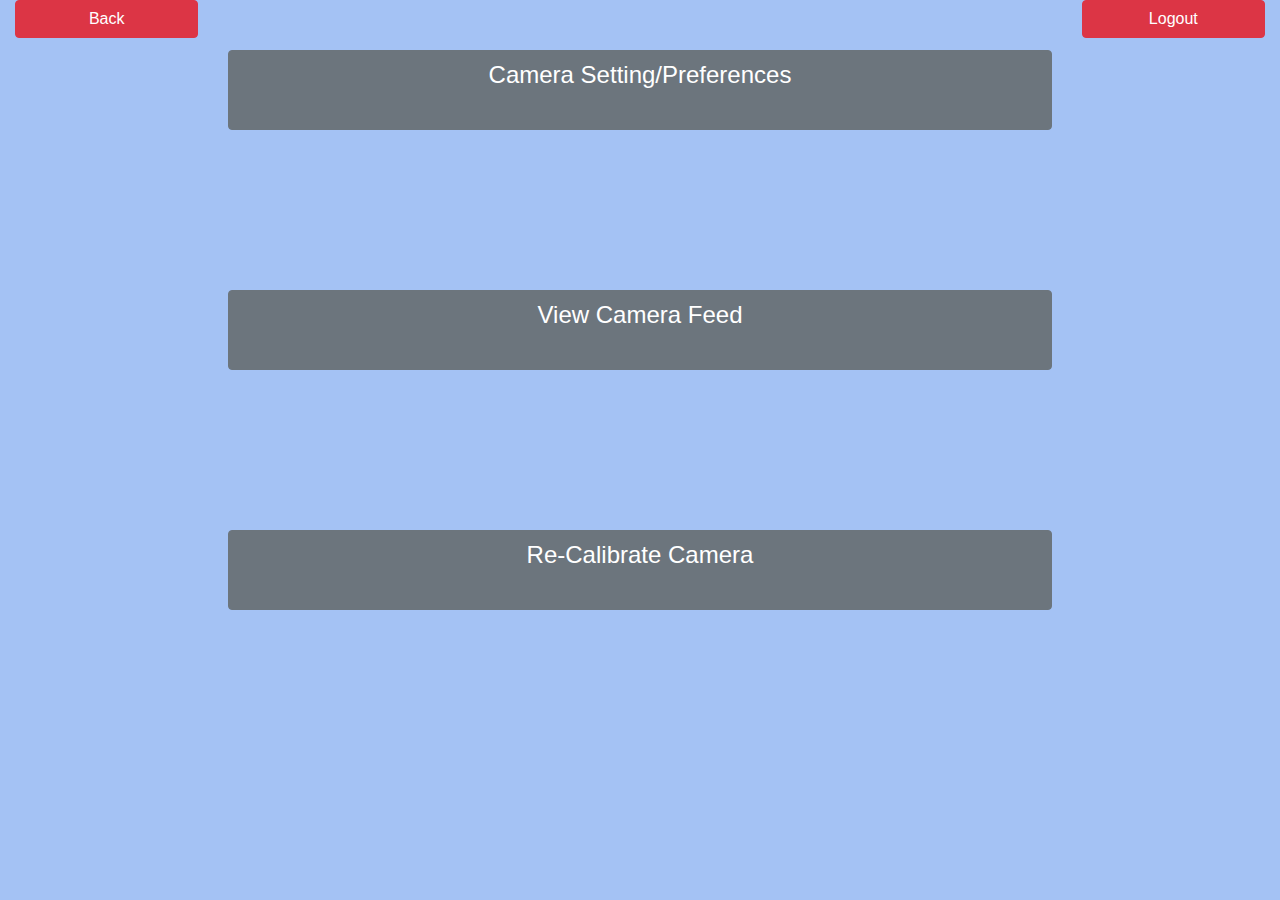
==== CameraSettings.html @ d75f6417 "Add files via upload" ====
<!DOCTYPE html>
<html>

<head>
    <meta charset="utf-8">
    <meta name="viewport" content="width=device-width, initial-scale=1.0, shrink-to-fit=no">
    <title>SWEN101</title>
    <link rel="stylesheet" href="assets/bootstrap/css/bootstrap.min.css">
    <link rel="stylesheet" href="assets/css/styles.css">
</head>

<body style="background: rgb(164,194,244);">
    <div class="row m-auto">
        <div class="col-2"><a class="btn btn-danger btn-block" href="#">Back</a></div>
        <div class="col-8" style="padding-top: 50px;font-size: 24px;"><a class="btn btn-secondary btn-block" href="#" style="height: 80px;font-size: 24px;">Camera Setting/Preferences</a></div>
        <div class="col-2"><a class="btn btn-danger btn-block" href="#">Logout</a></div>
    </div>
    <div class="row m-auto" style="margin: 0px;padding-top: 160px;">
        <div class="col-8 offset-2"><a class="btn btn-secondary btn-block" href="#" style="height: 80px;font-size: 24px;">View Camera Feed</a></div>
    </div>
    <div class="row m-auto" style="padding: 0px;padding-top: 160px;">
        <div class="col-8 offset-2"><a class="m-auto btn btn-secondary btn-block" href="#" style="height: 80px;font-size: 24px;">Re-Calibrate Camera</a></div>
    </div>
    <script src="assets/js/jquery.min.js"></script>
    <script src="assets/bootstrap/js/bootstrap.min.js"></script>
</body>

</html>
---- assets/css/styles.css ----
.row.flex-grow-0.flex-fill {
  vertical-align: middle;
}
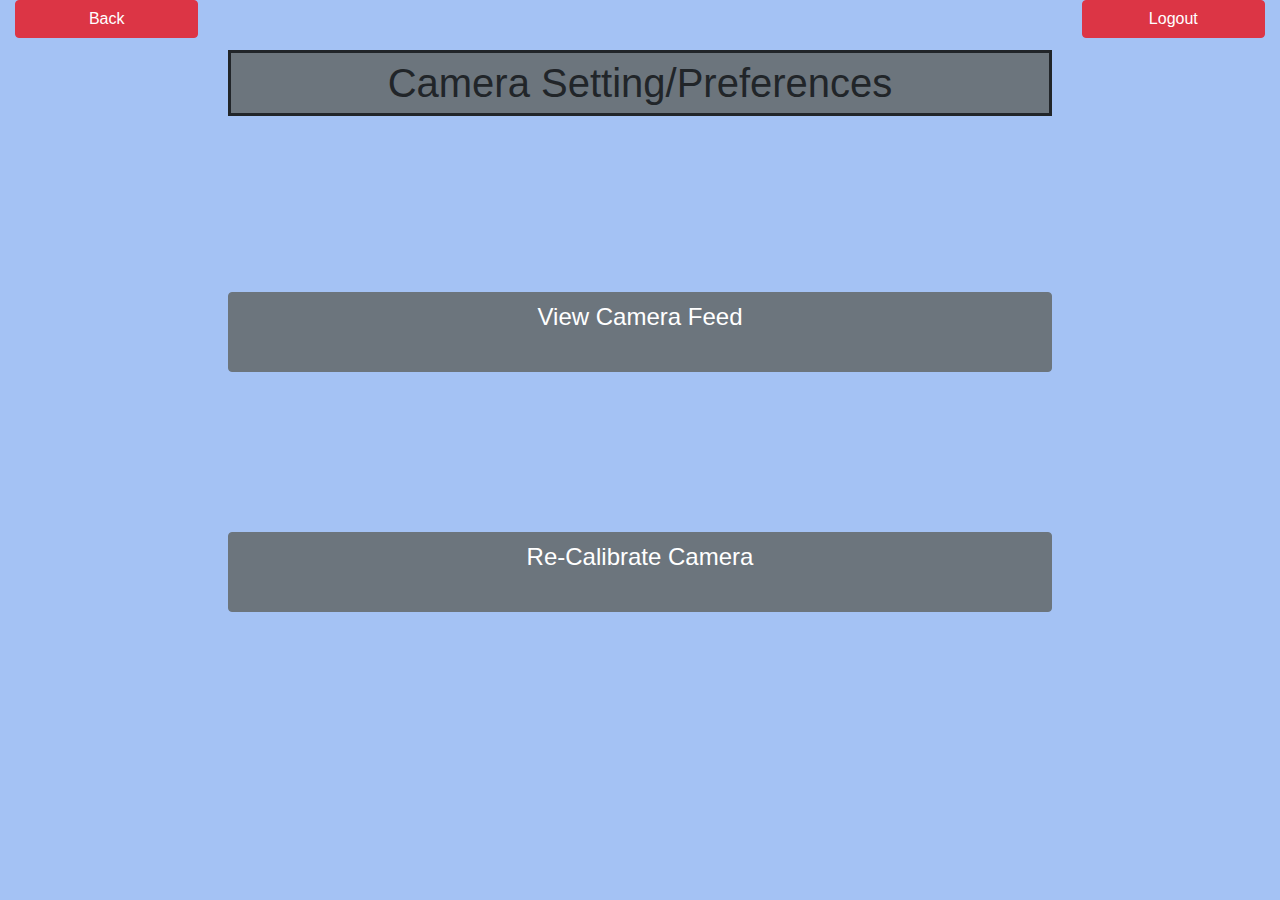
==== commit 9c8c7e39: "Updated HTML" ====
--- a/CameraSettings.html
+++ b/CameraSettings.html
@@ -11,9 +11,11 @@
 
 <body style="background: rgb(164,194,244);">
     <div class="row m-auto">
-        <div class="col-2"><a class="btn btn-danger btn-block" href="#">Back</a></div>
-        <div class="col-8" style="padding-top: 50px;font-size: 24px;"><a class="btn btn-secondary btn-block" href="#" style="height: 80px;font-size: 24px;">Camera Setting/Preferences</a></div>
-        <div class="col-2"><a class="btn btn-danger btn-block" href="#">Logout</a></div>
+        <div class="col-2"><a class="btn btn-danger btn-block" href="index.html">Back</a></div>
+        <div class="col-8" style="padding-top: 50px;font-size: 24px;">
+            <p class="text-center" style="font-size: 40px;border-style: solid;background: #6c757d;">Camera Setting/Preferences</p>
+        </div>
+        <div class="col-2"><a class="btn btn-danger btn-block" href="login.html">Logout</a></div>
     </div>
     <div class="row m-auto" style="margin: 0px;padding-top: 160px;">
         <div class="col-8 offset-2"><a class="btn btn-secondary btn-block" href="#" style="height: 80px;font-size: 24px;">View Camera Feed</a></div>
